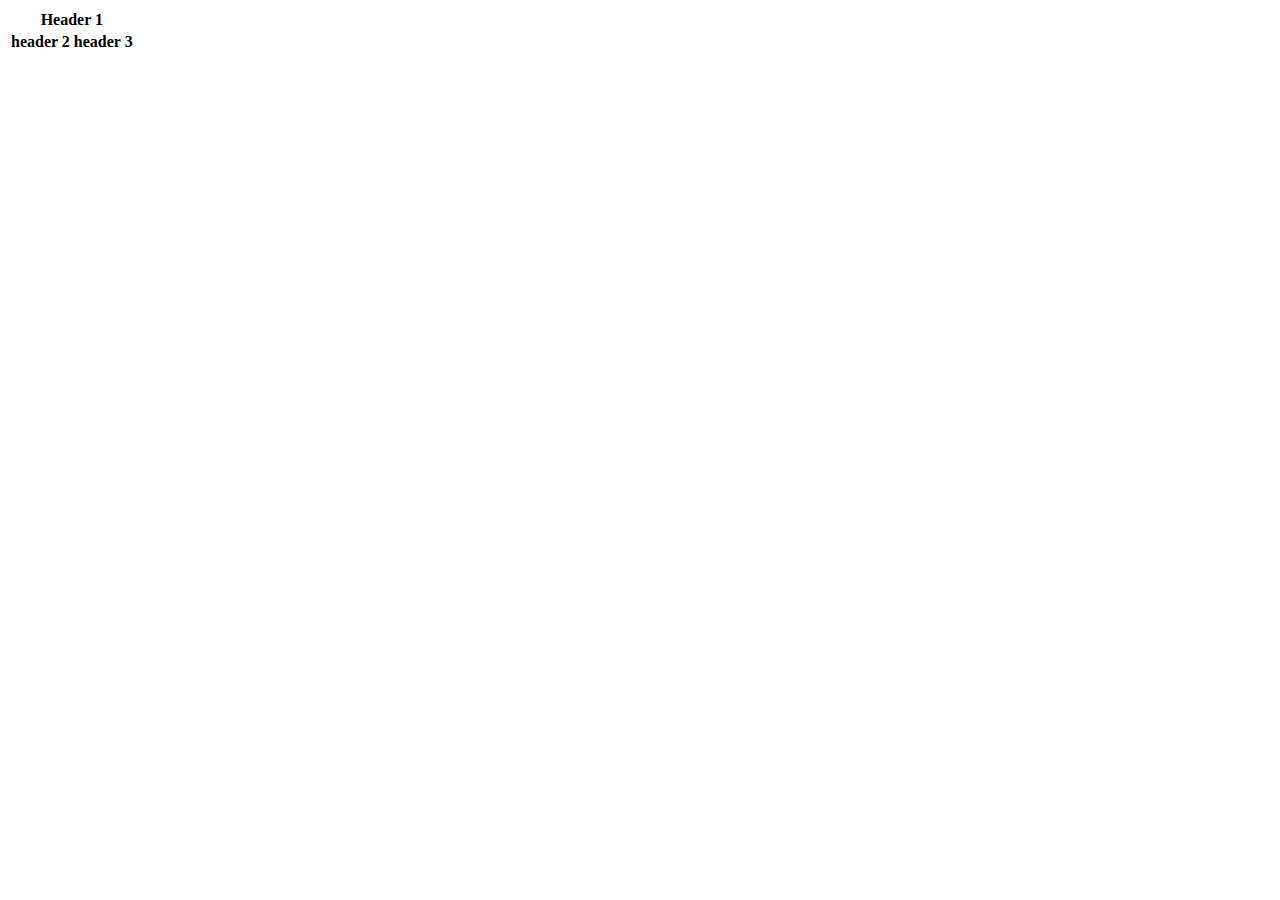
==== table.html @ 1f2c3716 "Create table.html" ====
<DOCTYPE! html>
<html>
<head>
<title>Tabeller</title>
</head>

<body>
  <table>
    <thead>
      <tr>
        <th colspan="2">Header 1</th>
      </tr>
      <tr>
        <th>header 2</th>
        <th>header 3</th>
      </tr>
    </thead>
    <tbody>
    </tbody>
  </table>
</body>
</html>
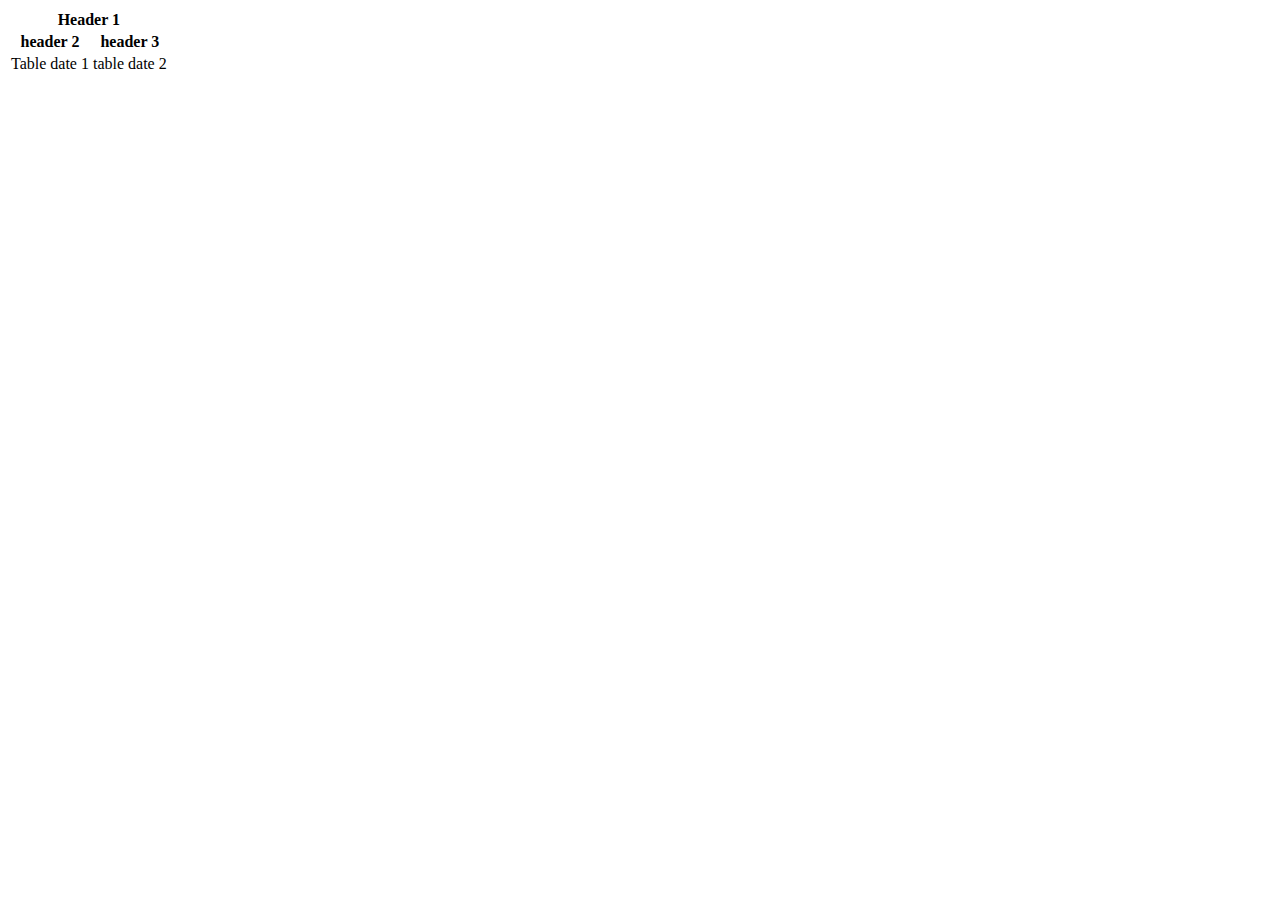
==== commit 37d084b0: "Update table.html" ====
--- a/table.html
+++ b/table.html
@@ -16,6 +16,10 @@
       </tr>
     </thead>
     <tbody>
+      <tr>
+        <td>Table date 1</td>
+        <td>table date 2</td>
+      </tr>  
     </tbody>
   </table>
 </body>
